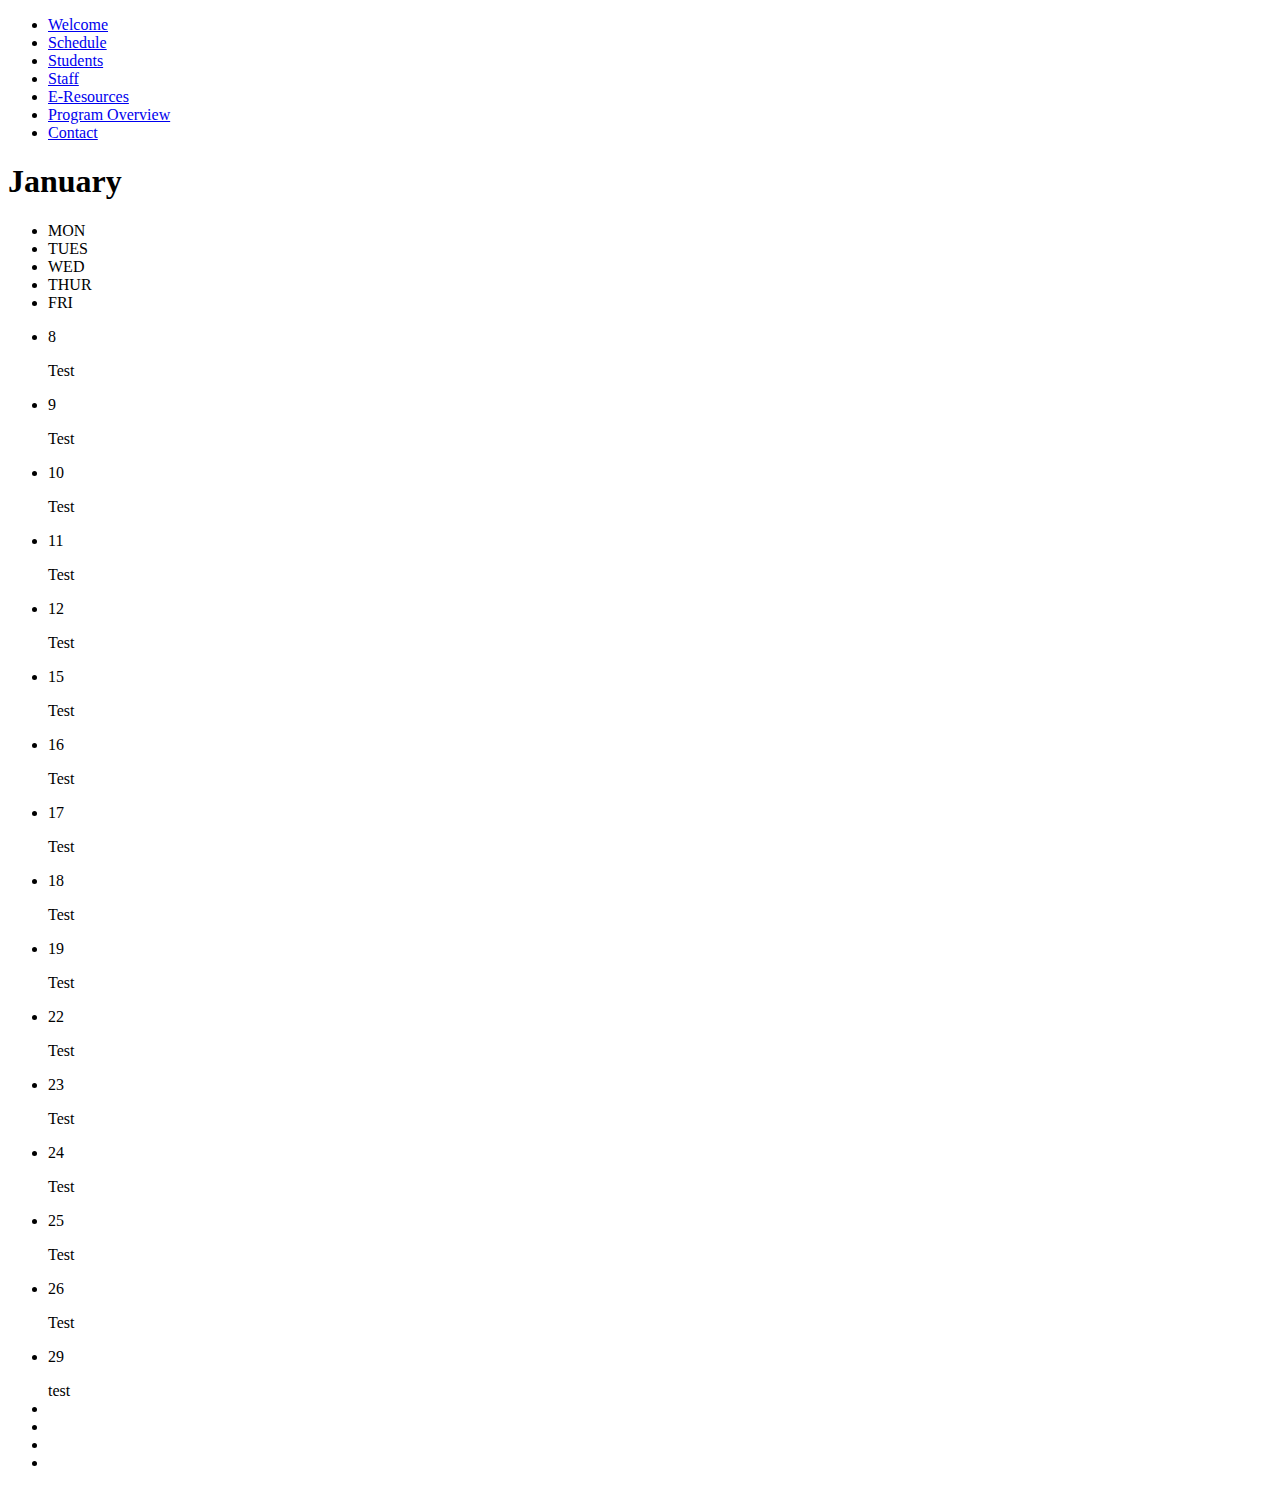
==== site/calendar.html @ 2f3f6e77 "Created aditional pages" ====
<!DOCTYPE html>
<html lang="en">
<head>
    <meta charset="UTF-8">
    <meta name="viewport" content="width=device-width, initial-scale=1.0">
    <meta http-equiv="X-UA-Compatible" content="ie=edge">
    <title>Schedule</title>
    <link rel="stylesheet" href="scss/styles.css">
</head>
<body>
    <nav class="main-nav">
        <ul>
            <li><a href="./index.html">Welcome</a></li>
            <li><a href="./calendar.html">Schedule</a></li>
            <li><a href="#">Students</a></li>
            <li><a href="#">Staff</a></li>
            <li><a href="#">E-Resources</a></li>
            <li><a href="#">Program Overview</a></li>
            <li><a href="#">Contact</a></li>
        </ul>
    </nav>
     
    <div class="calendar">
        <h1>January</h1>   
        <nav class="calendar-nav">
            <ul>
                <li>MON</li>
                <li>TUES</li>
                <li>WED</li>
                <li>THUR</li>
                <li>FRI</li>
            </ul>
        </nav>

        <div class="days"> 
            <ul>
                <li><p>8 </p><div class="day">Test</div> </li>
                <li><p>9 </p><div class="day">Test</div> </li>
                <li><p>10</p><div class="day">Test</div></li>
                <li><p>11</p><div class="day">Test</div></li>
                <li><p>12</p><div class="day">Test</div></li>
            </ul>
            <ul>
                <li><p>15</p><div class="day">Test</div></li>
                <li><p>16</p><div class="day">Test</div></li>
                <li><p>17</p><div class="day">Test</div></li>
                <li><p>18</p><div class="day">Test</div></li>
                <li><p>19</p><div class="day">Test</div></li>
            </ul>
            <ul>
                <li><p>22</p><div class="day">Test</div></li>
                <li><p>23</p><div class="day">Test</div></li>
                <li><p>24</p><div class="day">Test</div></li>
                <li><p>25</p><div class="day">Test</div></li>
                <li><p>26</p><div class="day">Test</div></li>
            </ul>
            <ul>
                <li><p>29</p><div class="day">test</div></li>
                <li class = "calEmpty"></li>
                <li class = "calEmpty"></li>
                <li class = "calEmpty"></li>
                <li class = "calEmpty"></li>
            </ul>
        </div>
    </div>
</body>
</html>
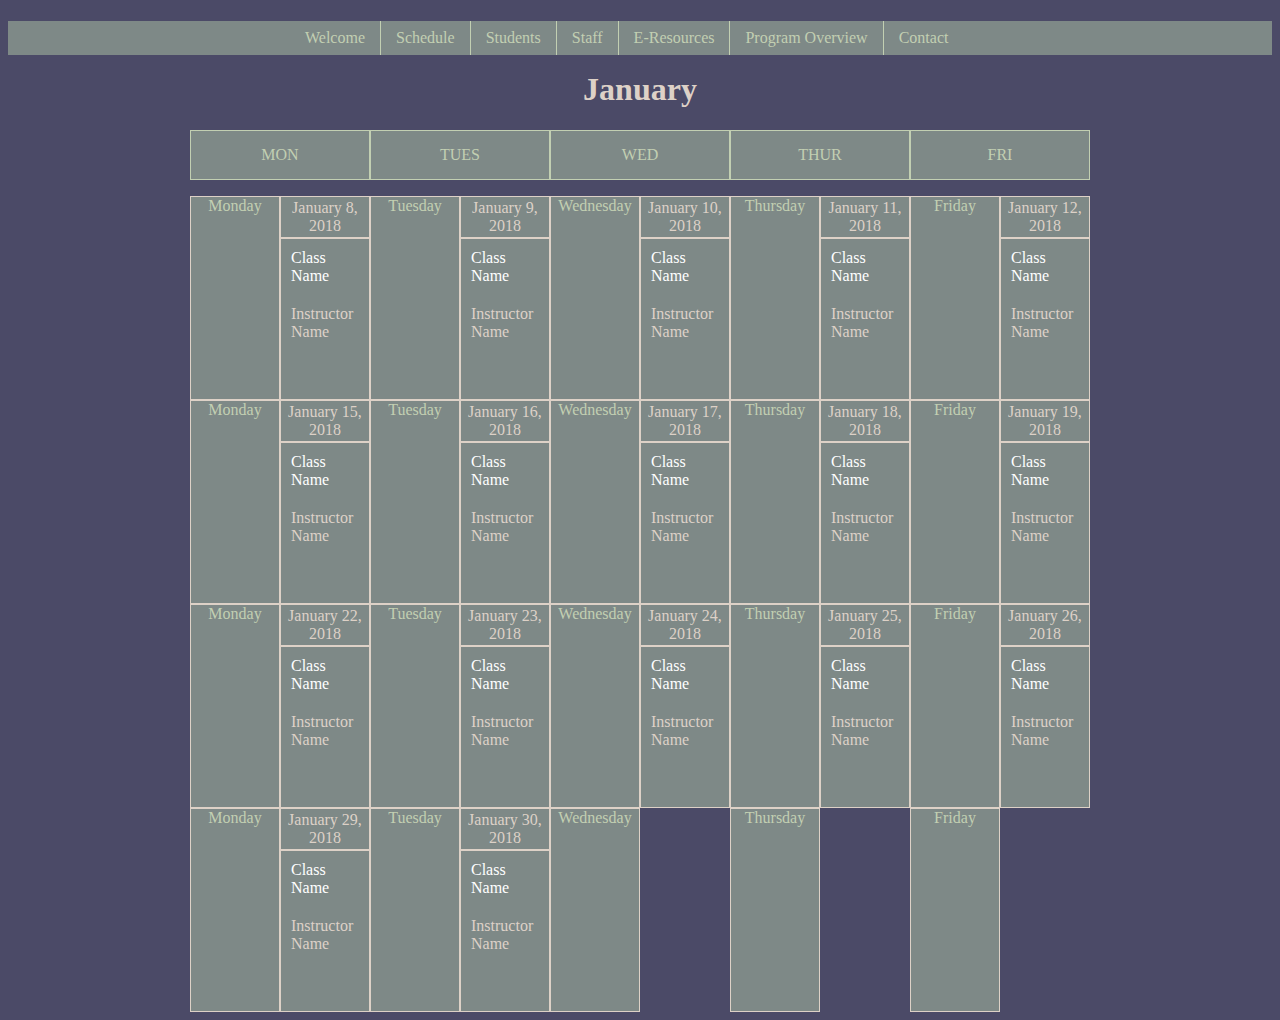
==== commit 6ab3e8f5: "Updated Calendar HTML" ====
--- a/site/calendar.html
+++ b/site/calendar.html
@@ -12,11 +12,11 @@
         <ul>
             <li><a href="./index.html">Welcome</a></li>
             <li><a href="./calendar.html">Schedule</a></li>
-            <li><a href="#">Students</a></li>
-            <li><a href="#">Staff</a></li>
-            <li><a href="#">E-Resources</a></li>
-            <li><a href="#">Program Overview</a></li>
-            <li><a href="#">Contact</a></li>
+            <li><a href="./students.html">Students</a></li>
+            <li><a href="./staff.html">Staff</a></li>
+            <li><a href="./resources.html">E-Resources</a></li>
+            <li><a href="./overview.html">Program Overview</a></li>
+            <li><a href="./contact.html">Contact</a></li>
         </ul>
     </nav>
      
@@ -34,31 +34,69 @@
 
         <div class="days"> 
             <ul>
-                <li><p>8 </p><div class="day">Test</div> </li>
-                <li><p>9 </p><div class="day">Test</div> </li>
-                <li><p>10</p><div class="day">Test</div></li>
-                <li><p>11</p><div class="day">Test</div></li>
-                <li><p>12</p><div class="day">Test</div></li>
+                <li class = "dayName">Monday</li>
+                <li><p>January 8, 2018</p> <div class="day">Class Name<p class = "calInName">Instructor Name</p></div></li>
+
+                <li class = "dayName">Tuesday</li>
+                <li><p>January 9, 2018</p> <div class="day">Class Name<p class = "calInName">Instructor Name</p></div></li>
+
+                <li class = "dayName">Wednesday</li>
+                <li><p>January 10, 2018</p><div class="day">Class Name<p class = "calInName">Instructor Name</p></div></li>
+
+                <li class = "dayName">Thursday</li>
+                <li><p>January 11, 2018</p><div class="day">Class Name<p class = "calInName">Instructor Name</p></div></li>
+
+                <li class = "dayName">Friday</li>
+                <li><p>January 12, 2018</p><div class="day">Class Name<p class = "calInName">Instructor Name</p></div></li>
+            </ul>
+
+
+            <ul>
+                <li class = "dayName">Monday</li>
+                <li><p>January 15, 2018</p><div class="day">Class Name<p class = "calInName">Instructor Name</p></div></li>
+
+                <li class = "dayName">Tuesday</li>
+                <li><p>January 16, 2018</p><div class="day">Class Name<p class = "calInName">Instructor Name</p></div></li>
+
+                <li class = "dayName">Wednesday</li>
+                <li><p>January 17, 2018</p><div class="day">Class Name<p class = "calInName">Instructor Name</p></div></li>
+
+                <li class = "dayName">Thursday</li>
+                <li><p>January 18, 2018</p><div class="day">Class Name<p class = "calInName">Instructor Name</p></div></li>
+
+                <li class = "dayName">Friday</li>
+                <li><p>January 19, 2018</p><div class="day">Class Name<p class = "calInName">Instructor Name</p></div></li>
             </ul>
             <ul>
-                <li><p>15</p><div class="day">Test</div></li>
-                <li><p>16</p><div class="day">Test</div></li>
-                <li><p>17</p><div class="day">Test</div></li>
-                <li><p>18</p><div class="day">Test</div></li>
-                <li><p>19</p><div class="day">Test</div></li>
+                <li class = "dayName">Monday</li>
+                <li><p>January 22, 2018</p><div class="day">Class Name<p class = "calInName">Instructor Name</p></div></li>
+
+                <li class = "dayName">Tuesday</li>
+                <li><p>January 23, 2018</p><div class="day">Class Name<p class = "calInName">Instructor Name</p></div></li>
+
+                <li class = "dayName">Wednesday</li>
+                <li><p>January 24, 2018</p><div class="day">Class Name<p class = "calInName">Instructor Name</p></div></li>
+
+                <li class = "dayName">Thursday</li>
+                <li><p>January 25, 2018</p><div class="day">Class Name<p class = "calInName">Instructor Name</p></div></li>
+
+                <li class = "dayName">Friday</li>
+                <li><p>January 26, 2018</p><div class="day">Class Name<p class = "calInName">Instructor Name</p></div></li>
             </ul>
             <ul>
-                <li><p>22</p><div class="day">Test</div></li>
-                <li><p>23</p><div class="day">Test</div></li>
-                <li><p>24</p><div class="day">Test</div></li>
-                <li><p>25</p><div class="day">Test</div></li>
-                <li><p>26</p><div class="day">Test</div></li>
-            </ul>
-            <ul>
-                <li><p>29</p><div class="day">test</div></li>
+                <li class = "dayName">Monday</li>
+                <li><p>January 29, 2018</p><div class="day">Class Name<p class = "calInName">Instructor Name</p></div></li>
+
+                <li class = "dayName">Tuesday</li>
+                <li><p>January 30, 2018</p><div class="day">Class Name<p class = "calInName">Instructor Name</p></div></li>
+
+                <li class = "dayName">Wednesday</li>
                 <li class = "calEmpty"></li>
+
+                <li class = "dayName">Thursday</li>
                 <li class = "calEmpty"></li>
-                <li class = "calEmpty"></li>
+
+                <li class = "dayName">Friday</li>
                 <li class = "calEmpty"></li>
             </ul>
         </div>
--- a/site/scss/styles.css
+++ b/site/scss/styles.css
@@ -0,0 +1,124 @@
+.main-nav {
+  width: 100%;
+  float: left;
+  margin: 0 0 1em 0;
+  padding: 0;
+  background-color: #7E8987;
+}
+
+.main-nav ul {
+  list-style: none;
+  width: 700px;
+  margin: 0 auto;
+  padding: 0;
+}
+
+.main-nav ul li {
+  float: left;
+}
+
+.main-nav ul li a {
+  display: block;
+  padding: 8px 15px;
+  text-decoration: none;
+  border-left: solid 1px #C2CFB2;
+  color: #C2CFB2;
+}
+
+.main-nav ul li a:hover {
+  color: #DDD1C7;
+  background-color: #8DB580;
+}
+
+.main-nav ul li:first-child a {
+  border-left: none;
+}
+
+.calendar-nav {
+  width: 900px;
+  margin: auto auto 1em auto;
+  padding: 0;
+  background-color: #7E8987;
+}
+
+.calendar-nav ul {
+  list-style: none;
+  margin: 0 auto;
+  padding: 0;
+  display: flex;
+}
+
+.calendar-nav ul li {
+  flex-grow: 1;
+  width: 900px;
+  text-align: center;
+  padding: 15px 0;
+  color: #C2CFB2;
+  border: solid 1px #C2CFB2;
+}
+
+main {
+  margin: auto;
+}
+
+body {
+  background-color: #4B4A67;
+}
+
+.calendar h1 {
+  text-align: center;
+  color: #DDD1C7;
+}
+
+.days {
+  width: 900px;
+  margin: auto;
+  padding: 0;
+}
+
+.days ul {
+  list-style: none;
+  margin: 0 auto;
+  padding: 0;
+  display: flex;
+}
+
+.days ul li {
+  flex-grow: 1;
+  width: 900px;
+  text-align: center;
+  color: #C2CFB2;
+  border: solid 1px #DDD1C7;
+  background-color: #7E8987;
+}
+
+.days ul li p {
+  padding: 2px;
+  margin: 0;
+  color: #DDD1C7;
+  border-bottom: solid 2px #DDD1C7;
+}
+
+.days ul li .calInName {
+  padding: 0px;
+  padding-top: 20px;
+  border: none;
+}
+
+.days ul .calEmpty {
+  border-color: #4B4A67;
+  background-color: #4B4A67;
+}
+
+.day {
+  height: 140px;
+  padding: 10px;
+  text-align: left;
+  color: white;
+}
+
+.content {
+  height: 500px;
+  background-color: #8DB580;
+}
+/*# sourceMappingURL=styles.css.map */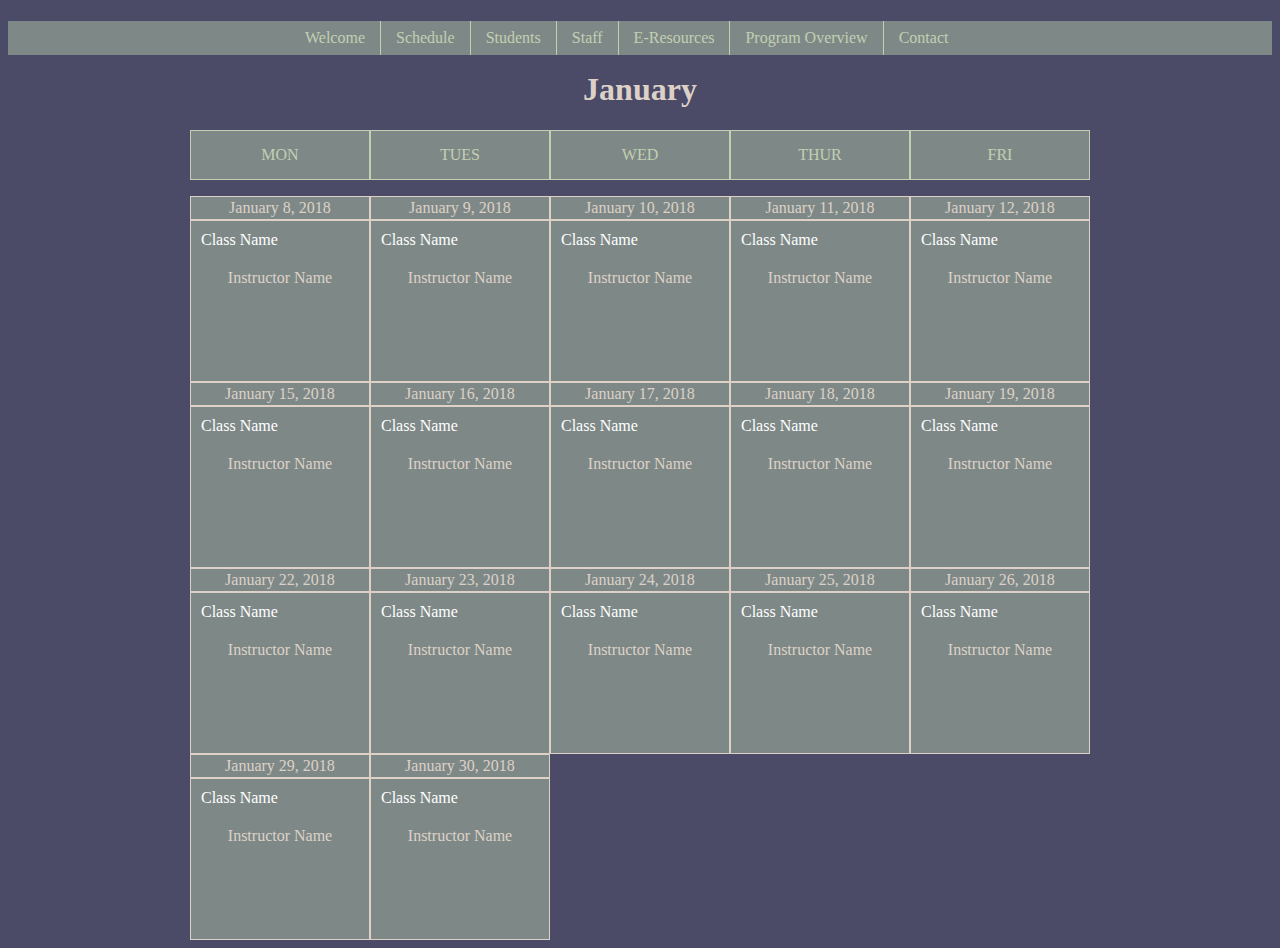
==== commit 7de9eab9: "Added Hamburger Menu" ====
--- a/site/calendar.html
+++ b/site/calendar.html
@@ -6,18 +6,38 @@
     <meta http-equiv="X-UA-Compatible" content="ie=edge">
     <title>Schedule</title>
     <link rel="stylesheet" href="scss/styles.css">
+    <script>
+            function myFunction(x) {
+                x.classList.toggle("change");
+            }
+    </script>
 </head>
 <body>
     <nav class="main-nav">
-        <ul>
-            <li><a href="./index.html">Welcome</a></li>
-            <li><a href="./calendar.html">Schedule</a></li>
-            <li><a href="./students.html">Students</a></li>
-            <li><a href="./staff.html">Staff</a></li>
-            <li><a href="./resources.html">E-Resources</a></li>
-            <li><a href="./overview.html">Program Overview</a></li>
-            <li><a href="./contact.html">Contact</a></li>
-        </ul>
+            <div class="container" onclick="myFunction(this)">
+                <div class="bar1"></div>
+                <div class="bar2"></div>
+                <div class="bar3"></div>
+                <ul class = "ham-nav">
+                        <li><a href="./index.html">Welcome</a></li>
+                        <li><a href="./calendar.html">Schedule</a></li>
+                        <li><a href="./students.html">Students</a></li>
+                        <li><a href="./staff.html">Staff</a></li>
+                        <li><a href="./resources.html">E-Resources</a></li>
+                        <li><a href="./overview.html">Program Overview</a></li>
+                        <li><a href="./contact.html">Contact</a></li>
+                </ul>
+            </div>
+
+            <ul class = "reg-nav">
+                <li><a href="./index.html">Welcome</a></li>
+                <li><a href="./calendar.html">Schedule</a></li>
+                <li><a href="./students.html">Students</a></li>
+                <li><a href="./staff.html">Staff</a></li>
+                <li><a href="./resources.html">E-Resources</a></li>
+                <li><a href="./overview.html">Program Overview</a></li>
+                <li><a href="./contact.html">Contact</a></li>
+            </ul>
     </nav>
      
     <div class="calendar">
@@ -90,13 +110,13 @@
                 <li class = "dayName">Tuesday</li>
                 <li><p>January 30, 2018</p><div class="day">Class Name<p class = "calInName">Instructor Name</p></div></li>
 
-                <li class = "dayName">Wednesday</li>
+                <li class = "dayEmpty">Wednesday</li>
                 <li class = "calEmpty"></li>
 
-                <li class = "dayName">Thursday</li>
+                <li class = "dayEmpty">Thursday</li>
                 <li class = "calEmpty"></li>
 
-                <li class = "dayName">Friday</li>
+                <li class = "dayEmpty">Friday</li>
                 <li class = "calEmpty"></li>
             </ul>
         </div>
--- a/site/scss/styles.css
+++ b/site/scss/styles.css
@@ -1,23 +1,23 @@
 .main-nav {
   width: 100%;
-  float: left;
+  float: right;
   margin: 0 0 1em 0;
   padding: 0;
   background-color: #7E8987;
 }
 
-.main-nav ul {
+.main-nav .reg-nav {
   list-style: none;
   width: 700px;
   margin: 0 auto;
   padding: 0;
 }
 
-.main-nav ul li {
+.main-nav .reg-nav li {
   float: left;
 }
 
-.main-nav ul li a {
+.main-nav .reg-nav li a {
   display: block;
   padding: 8px 15px;
   text-decoration: none;
@@ -25,12 +25,12 @@
   color: #C2CFB2;
 }
 
-.main-nav ul li a:hover {
+.main-nav .reg-nav li a:hover {
   color: #DDD1C7;
   background-color: #8DB580;
 }
 
-.main-nav ul li:first-child a {
+.main-nav .reg-nav li:first-child a {
   border-left: none;
 }
 
@@ -55,6 +55,54 @@
   padding: 15px 0;
   color: #C2CFB2;
   border: solid 1px #C2CFB2;
+}
+
+.container .ham-nav {
+  display: none;
+}
+
+@media only screen and (max-width: 700px) {
+  .main-nav {
+    background-color: transparent;
+    position: fixed;
+  }
+  .main-nav .reg-nav {
+    display: none;
+  }
+  .change .ham-nav {
+    display: list-item;
+    list-style: none;
+    margin: 0 auto;
+    padding: 0;
+  }
+  .change .ham-nav li a {
+    text-decoration: none;
+  }
+  .container {
+    display: inline-block;
+    cursor: pointer;
+  }
+  .bar1, .bar2, .bar3 {
+    width: 35px;
+    height: 5px;
+    background-color: #333;
+    margin: 6px 0;
+    transition: 0.4s;
+  }
+  /* Rotate first bar */
+  .change .bar1 {
+    -webkit-transform: rotate(-45deg) translate(-9px, 6px);
+    transform: rotate(-45deg) translate(-9px, 6px);
+  }
+  /* Fade out the second bar */
+  .change .bar2 {
+    opacity: 0;
+  }
+  /* Rotate last bar */
+  .change .bar3 {
+    -webkit-transform: rotate(45deg) translate(-8px, -8px);
+    transform: rotate(45deg) translate(-8px, -8px);
+  }
 }
 
 main {
@@ -96,6 +144,7 @@
   padding: 2px;
   margin: 0;
   color: #DDD1C7;
+  text-align: center;
   border-bottom: solid 2px #DDD1C7;
 }
 
@@ -105,9 +154,18 @@
   border: none;
 }
 
+.days ul .dayName {
+  display: none;
+}
+
 .days ul .calEmpty {
   border-color: #4B4A67;
   background-color: #4B4A67;
+  color: #4B4A67;
+}
+
+.days ul .dayEmpty {
+  display: none;
 }
 
 .day {
@@ -117,6 +175,51 @@
   color: white;
 }
 
+@media only screen and (max-width: 900px) {
+  .calendar-nav {
+    display: none;
+  }
+  .days {
+    width: 500px;
+    margin: auto;
+    padding: 0;
+  }
+  .days ul {
+    list-style: none;
+    padding: 0;
+    display: inline;
+  }
+  .days ul li {
+    flex-grow: 1;
+    width: 500px;
+    text-align: center;
+    color: #C2CFB2;
+    border: solid 1px #DDD1C7;
+    background-color: #7E8987;
+  }
+  .days ul li p {
+    padding: 2px;
+    margin: 0;
+    color: #DDD1C7;
+    border-bottom: solid 2px #DDD1C7;
+    text-align: center;
+  }
+  .days ul li .calInName {
+    padding: 0px;
+    padding-top: 20px;
+    border: none;
+    text-align: left;
+  }
+  .days ul .dayName {
+    display: list-item;
+    width: 100%;
+  }
+  .days ul .calEmpty {
+    border-color: #4B4A67;
+    background-color: #4B4A67;
+  }
+}
+
 .content {
   height: 500px;
   background-color: #8DB580;
